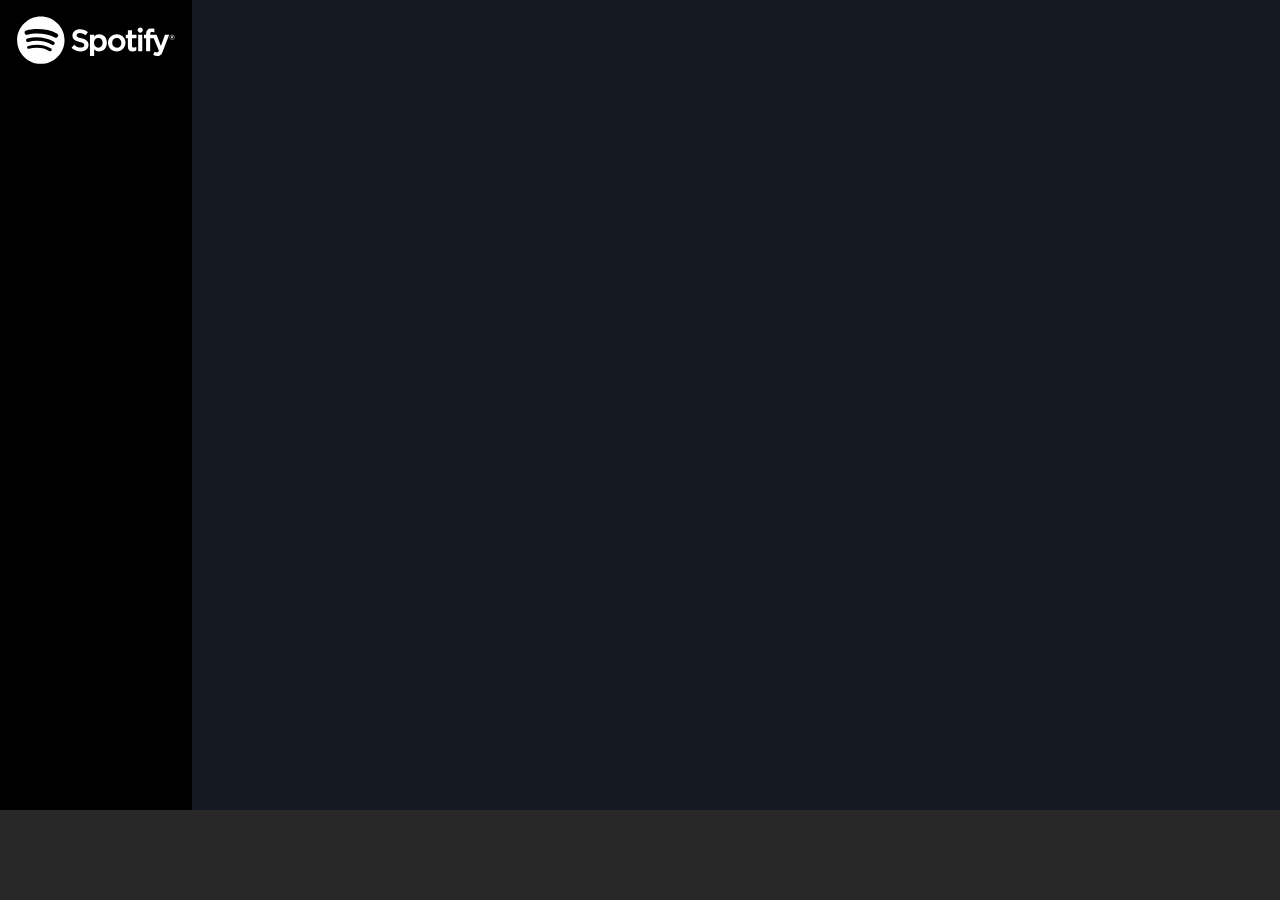
==== day-1/index.html @ 39789ef8 "feat: added logo and responsive desing for that" ====
<!DOCTYPE html>
<html lang="en">
<head>
    <meta charset="UTF-8">
    <meta name="viewport" content="width=device-width, initial-scale=1.0">
    <title>Spotify</title>

        <!-- Fonts -->
        <link rel="preconnect" href="https://fonts.googleapis.com">
        <link rel="preconnect" href="https://fonts.gstatic.com" crossorigin>
        <link
            href="https://fonts.googleapis.com/css2?family=Montserrat:ital,wght@0,100..900;1,100..900&family=Nerko+One&display=swap"
            rel="stylesheet">
        <!-- Main Styles -->
        <link rel="stylesheet" href="./css/style.css" />
</head>
<body>

    <div class="web-application row">
        <div class="menu column">
           <img src="img/logo.svg" alt="logo" class="display-n logo-image" id="logo-big">
           <img src="img/logo-small.svg" alt="logo-small" class="display-n logo-image" id="logo-small">

        </div>
        <div class="home"></div>
    </div>

    <footer></footer>
    
</body>
</html>
---- day-1/css/style.css ----
/*************************************************
    GENERAL STYLES
 *************************************************/


 body{
    height: 100vh;
 }

 .web-application{
    height: calc(100% - 90px);
 }


 * {
    margin: 0;
    padding: 0;
    box-sizing: border-box;
}


h1,
h2,
h3,
h4,
li,
p,
a {
    font-family: "Montserrat", "Helvetica Neue", sans-serif;
    font-size: 1rem;
}


ul{
    list-style: none;
}


img {
    max-width: 100%;
}

/************************************************
    UTILITIES
 ************************************************/


 .row{
    display: flex;
 }


 .display-n {
    display: none;
 }

/************************************************
    WEB APPLICATION SECTIONS
 ************************************************/


 /* MENU */

 .menu{
    background-color: black;
    width: 15vw;
 }

/* LOGO */

 .logo-image{
    padding: 1rem;
 }

#logo-small{
    display: block;
}

 .home{
    background-color: #151922;
    width: 85vw;
 }

 footer{
    background-color: #282828;
    height: 90px;
 }


 /************************************************
      RESPONSIVE
 ************************************************/


 @media screen and (min-width: 992px) {

    /* LOGO */
    
    #logo-small{
        display: none;
    }
    #logo-big{
        display: block;
    }
 }
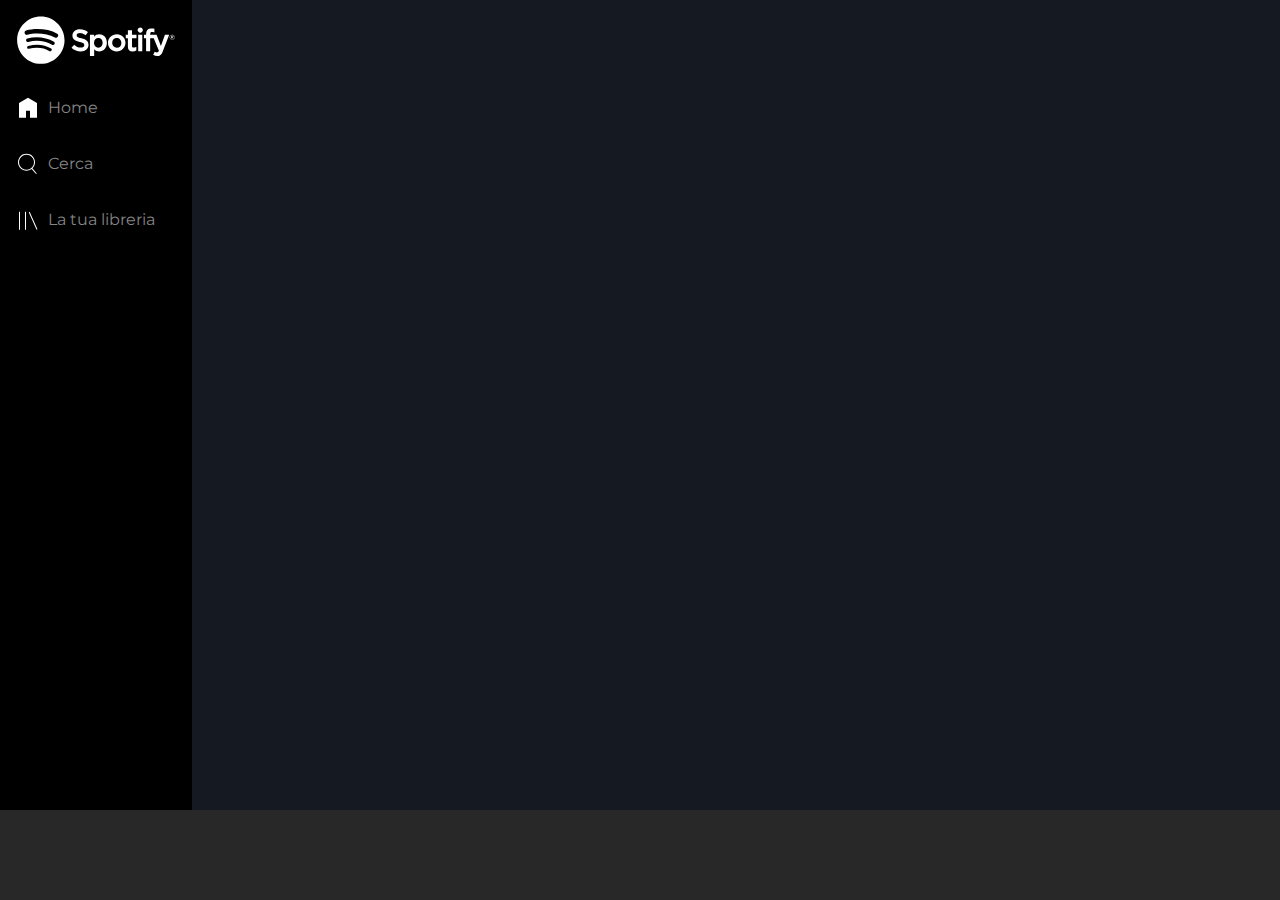
==== commit 3ae103ec: "feat: added menu-section and responsive design" ====
--- a/day-1/index.html
+++ b/day-1/index.html
@@ -1,31 +1,42 @@
 <!DOCTYPE html>
 <html lang="en">
+
 <head>
     <meta charset="UTF-8">
     <meta name="viewport" content="width=device-width, initial-scale=1.0">
     <title>Spotify</title>
 
-        <!-- Fonts -->
-        <link rel="preconnect" href="https://fonts.googleapis.com">
-        <link rel="preconnect" href="https://fonts.gstatic.com" crossorigin>
-        <link
-            href="https://fonts.googleapis.com/css2?family=Montserrat:ital,wght@0,100..900;1,100..900&family=Nerko+One&display=swap"
-            rel="stylesheet">
-        <!-- Main Styles -->
-        <link rel="stylesheet" href="./css/style.css" />
+    <!-- Fonts -->
+    <link rel="preconnect" href="https://fonts.googleapis.com">
+    <link rel="preconnect" href="https://fonts.gstatic.com" crossorigin>
+    <link
+        href="https://fonts.googleapis.com/css2?family=Montserrat:ital,wght@0,100..900;1,100..900&family=Nerko+One&display=swap"
+        rel="stylesheet">
+    <!-- Main Styles -->
+    <link rel="stylesheet" href="./css/style.css" />
 </head>
+
 <body>
 
     <div class="web-application row">
         <div class="menu column">
-           <img src="img/logo.svg" alt="logo" class="display-n logo-image" id="logo-big">
-           <img src="img/logo-small.svg" alt="logo-small" class="display-n logo-image" id="logo-small">
+            <img src="img/logo.svg" alt="logo" class="display-n logo-image" id="logo-big">
+            <img src="img/logo-small.svg" alt="logo-small" class="display-n logo-image" id="logo-small">
 
+            <nav class="section-menu column">
+                <a href="" class="menu-link"><img class="small-img" src="img/home.svg" alt="home"> <span class="display-n"> Home</span></a>
+                <a href="" class="menu-link"><img class="small-img" src="img/search.svg" alt="search"><span class="display-n">
+                        Cerca</span></a>
+                <a href="" class="menu-link"><img class="small-img" src="img/libreria.svg" alt="libreria"><span class="display-n"> La tua
+                        libreria</span></a>
+
+            </nav>
         </div>
         <div class="home"></div>
     </div>
 
     <footer></footer>
-    
+
 </body>
+
 </html>--- a/day-1/css/style.css
+++ b/day-1/css/style.css
@@ -36,9 +36,6 @@
 }
 
 
-img {
-    max-width: 100%;
-}
 
 /************************************************
     UTILITIES
@@ -49,10 +46,16 @@
     display: flex;
  }
 
+ .column{
+    display: flex;
+    flex-direction: column;
+ }
+
 
  .display-n {
     display: none;
  }
+
 
 /************************************************
     WEB APPLICATION SECTIONS
@@ -66,6 +69,11 @@
     width: 15vw;
  }
 
+ .menu a{
+    color: #858585;
+    text-decoration: none;
+ }
+
 /* LOGO */
 
  .logo-image{
@@ -75,6 +83,24 @@
 #logo-small{
     display: block;
 }
+
+/* SECTION */
+
+.menu-link{
+    padding: 1rem;
+    display: flex;
+    align-items: center;
+    gap: 0.5rem;
+}
+
+.section-menu{
+    align-items: center;
+}
+
+.small-img{
+    color: #151922;
+    width: 24px;
+ }
 
  .home{
     background-color: #151922;
@@ -95,11 +121,22 @@
  @media screen and (min-width: 992px) {
 
     /* LOGO */
-    
+
     #logo-small{
         display: none;
     }
     #logo-big{
         display: block;
     }
+
+    /* SECTION */
+
+
+    .section-menu{
+        align-items: start;
+    }
+
+    a .display-n{
+        display: inline;
+    }
  }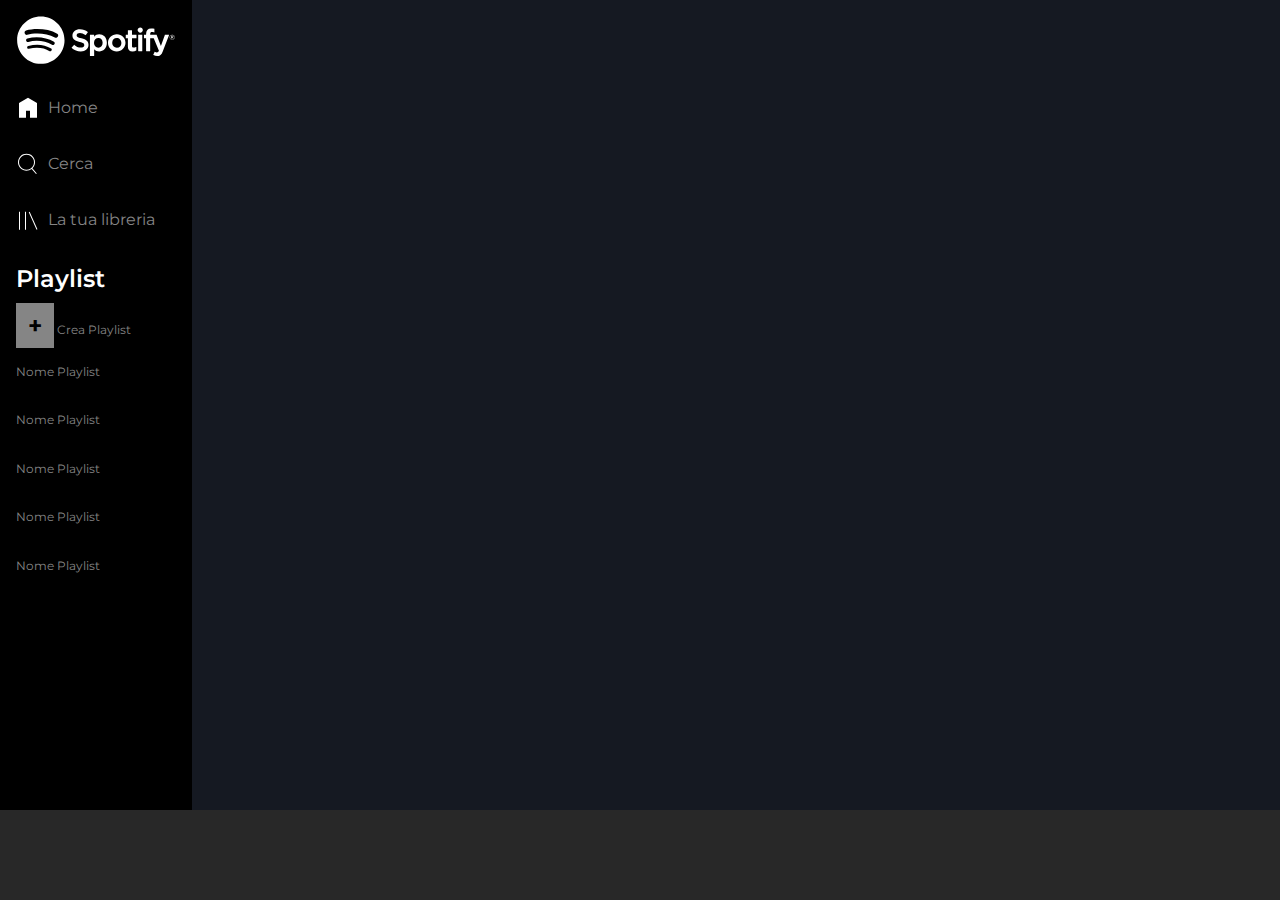
==== commit cc65e611: "feat: added playlist section" ====
--- a/day-1/index.html
+++ b/day-1/index.html
@@ -24,13 +24,30 @@
             <img src="img/logo-small.svg" alt="logo-small" class="display-n logo-image" id="logo-small">
 
             <nav class="section-menu column">
-                <a href="" class="menu-link"><img class="small-img" src="img/home.svg" alt="home"> <span class="display-n"> Home</span></a>
-                <a href="" class="menu-link"><img class="small-img" src="img/search.svg" alt="search"><span class="display-n">
+                <a href="" class="menu-link"><img class="small-img" src="img/home.svg" alt="home"> <span
+                        class="display-n"> Home</span></a>
+                <a href="" class="menu-link"><img class="small-img" src="img/search.svg" alt="search"><span
+                        class="display-n">
                         Cerca</span></a>
-                <a href="" class="menu-link"><img class="small-img" src="img/libreria.svg" alt="libreria"><span class="display-n"> La tua
+                <a href="" class="menu-link"><img class="small-img" src="img/libreria.svg" alt="libreria"><span
+                        class="display-n"> La tua
                         libreria</span></a>
+            </nav>
 
-            </nav>
+            <div id="playlist">
+                <div class="display-n column p-default">
+                    <p>Playlist</p>
+                    <a href=""><span class="square">+</span> Crea Playlist</a>
+
+                    <nav class="column">
+                        <a href="">Nome Playlist</a>
+                        <a href="">Nome Playlist</a>
+                        <a href="">Nome Playlist</a>
+                        <a href="">Nome Playlist</a>
+                        <a href="">Nome Playlist</a>
+                    </nav>
+                </div>
+            </div>
         </div>
         <div class="home"></div>
     </div>
--- a/day-1/css/style.css
+++ b/day-1/css/style.css
@@ -3,16 +3,16 @@
  *************************************************/
 
 
- body{
+body {
     height: 100vh;
- }
+}
 
- .web-application{
+.web-application {
     height: calc(100% - 90px);
- }
+}
 
 
- * {
+* {
     margin: 0;
     padding: 0;
     box-sizing: border-box;
@@ -31,7 +31,7 @@
 }
 
 
-ul{
+ul {
     list-style: none;
 }
 
@@ -42,19 +42,24 @@
  ************************************************/
 
 
- .row{
+.row {
     display: flex;
- }
+}
 
- .column{
+.column {
     display: flex;
     flex-direction: column;
- }
+}
 
 
- .display-n {
+.display-n {
     display: none;
- }
+}
+
+
+p-default{
+    padding: 1rem;
+}
 
 
 /************************************************
@@ -62,81 +67,120 @@
  ************************************************/
 
 
- /* MENU */
+/* MENU */
 
- .menu{
+.menu {
     background-color: black;
     width: 15vw;
- }
+}
 
- .menu a{
+.menu a {
     color: #858585;
     text-decoration: none;
- }
+}
 
 /* LOGO */
 
- .logo-image{
+.logo-image {
     padding: 1rem;
- }
+}
 
-#logo-small{
+#logo-small {
     display: block;
 }
 
 /* SECTION */
 
-.menu-link{
+.menu-link {
     padding: 1rem;
     display: flex;
     align-items: center;
     gap: 0.5rem;
 }
 
-.section-menu{
+.section-menu {
     align-items: center;
 }
 
-.small-img{
+.small-img {
     color: #151922;
     width: 24px;
- }
+}
 
- .home{
+.home {
     background-color: #151922;
     width: 85vw;
- }
+}
 
- footer{
+footer {
     background-color: #282828;
     height: 90px;
- }
+}
 
 
- /************************************************
+/************************************************
       RESPONSIVE
  ************************************************/
 
 
- @media screen and (min-width: 992px) {
+@media screen and (min-width: 992px) {
 
     /* LOGO */
 
-    #logo-small{
+    #logo-small {
         display: none;
     }
-    #logo-big{
+
+    #logo-big {
         display: block;
     }
 
     /* SECTION */
 
 
-    .section-menu{
+    .section-menu {
         align-items: start;
     }
 
-    a .display-n{
+    a .display-n {
         display: inline;
     }
- }+
+    /* PLAYLIST */
+
+    #playlist  p{
+        color: white;
+    }
+
+    #playlist  a, p, li{
+        padding: 1rem;
+        margin-bottom: 0.1rem;
+    }
+
+
+    #playlist  a{
+        font-size: 0.75rem;
+    }
+
+    #playlist p {
+        font-size: 1.5rem;
+        font-weight: 600;
+    }
+
+    #playlist .square{
+        padding: 0.5rem 0.75rem;
+        background-color:#858585;
+        color: black;
+        font-size: 1.5rem;
+        font-weight: 700;
+    }
+
+    #playlist nav{
+        margin-top: 0.5rem;
+    }
+
+    .display-n{
+        display: block;
+    }
+
+}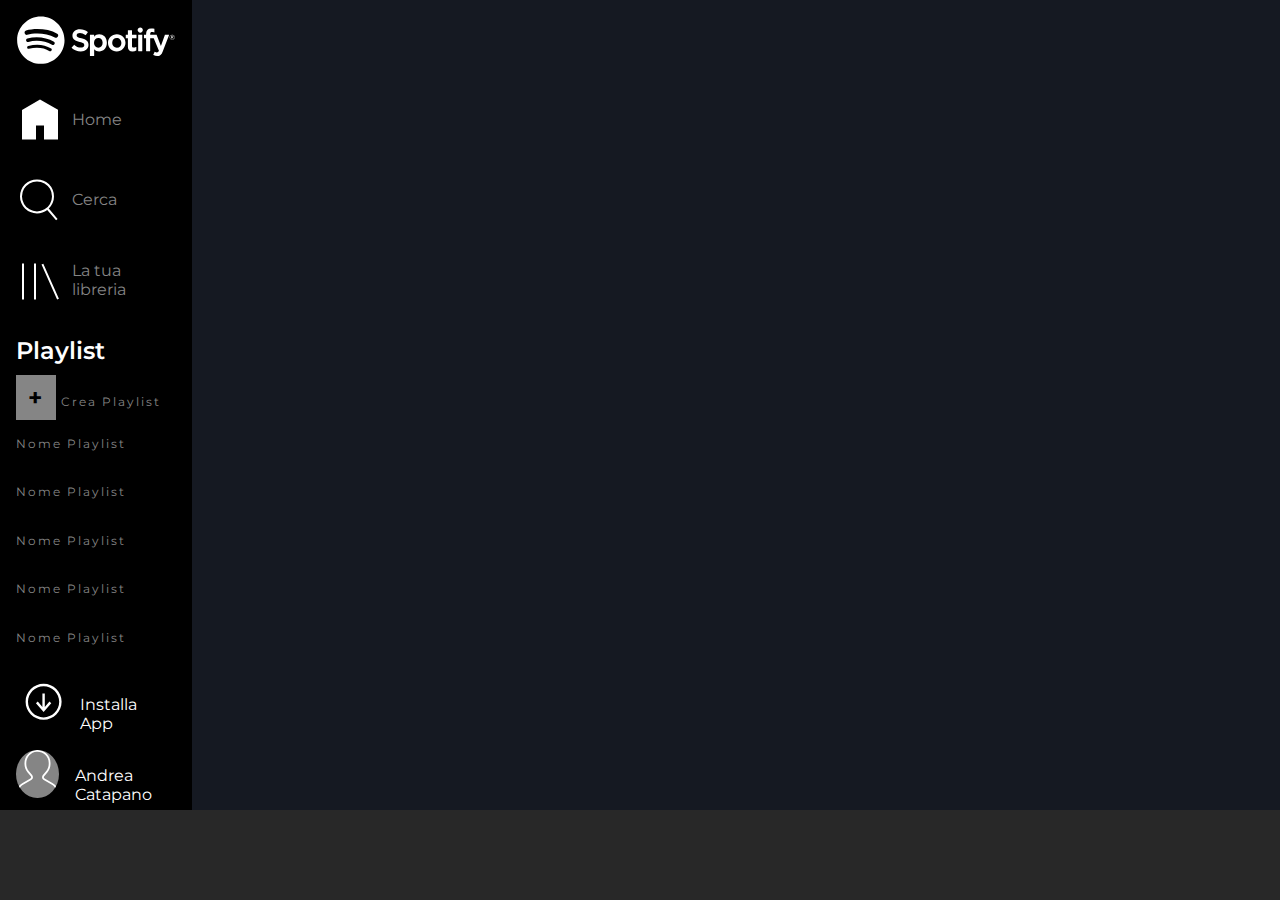
==== commit 282557e5: "feat: added profile section" ====
--- a/day-1/index.html
+++ b/day-1/index.html
@@ -20,34 +20,47 @@
 
     <div class="web-application row">
         <div class="menu column">
-            <img src="img/logo.svg" alt="logo" class="display-n logo-image" id="logo-big">
-            <img src="img/logo-small.svg" alt="logo-small" class="display-n logo-image" id="logo-small">
+            <div class="column">
+                <img src="img/logo.svg" alt="logo" class="display-n logo-image" id="logo-big">
+                <img src="img/logo-small.svg" alt="logo-small" class="display-n logo-image" id="logo-small">
 
-            <nav class="section-menu column">
-                <a href="" class="menu-link"><img class="small-img" src="img/home.svg" alt="home"> <span
-                        class="display-n"> Home</span></a>
-                <a href="" class="menu-link"><img class="small-img" src="img/search.svg" alt="search"><span
-                        class="display-n">
-                        Cerca</span></a>
-                <a href="" class="menu-link"><img class="small-img" src="img/libreria.svg" alt="libreria"><span
-                        class="display-n"> La tua
-                        libreria</span></a>
-            </nav>
+                <nav class="section-menu column">
+                    <a href="" class="menu-link"><img class="small-img" src="img/home.svg" alt="home"> <span
+                            class="display-n"> Home</span></a>
+                    <a href="" class="menu-link"><img class="small-img" src="img/search.svg" alt="search"><span
+                            class="display-n">
+                            Cerca</span></a>
+                    <a href="" class="menu-link"><img class="small-img" src="img/libreria.svg" alt="libreria"><span
+                            class="display-n"> La tua
+                            libreria</span></a>
+                </nav>
 
-            <div id="playlist">
-                <div class="display-n column p-default">
-                    <p>Playlist</p>
-                    <a href=""><span class="square">+</span> Crea Playlist</a>
+                <section id="playlist">
+                    <div class="display-n column">
+                        <p>Playlist</p>
+                        <a href=""><span class="square">+</span> Crea Playlist</a>
 
-                    <nav class="column">
-                        <a href="">Nome Playlist</a>
-                        <a href="">Nome Playlist</a>
-                        <a href="">Nome Playlist</a>
-                        <a href="">Nome Playlist</a>
-                        <a href="">Nome Playlist</a>
-                    </nav>
+                        <nav class="column">
+                            <a href="">Nome Playlist</a>
+                            <a href="">Nome Playlist</a>
+                            <a href="">Nome Playlist</a>
+                            <a href="">Nome Playlist</a>
+                            <a href="">Nome Playlist</a>
+                        </nav>
+                    </div>
+                </section>
+            </div>
+
+            <section class="users p-default column">
+                <div class="row">
+                    <img src="img/download.svg" alt="download" class="small-img">
+                    <p class="display-n">Installa App</p>
                 </div>
-            </div>
+                <div class="row">
+                    <img src="img/profile.svg" alt="download" class="small-img background-grey">
+                    <p class="display-n text-white">Andrea Catapano</p>
+                </div>
+            </section>
         </div>
         <div class="home"></div>
     </div>
--- a/day-1/css/style.css
+++ b/day-1/css/style.css
@@ -57,7 +57,7 @@
 }
 
 
-p-default{
+.p-default{
     padding: 1rem;
 }
 
@@ -66,6 +66,10 @@
     WEB APPLICATION SECTIONS
  ************************************************/
 
+
+.web-application .column{
+    justify-content: space-between;
+}
 
 /* MENU */
 
@@ -98,13 +102,15 @@
     gap: 0.5rem;
 }
 
-.section-menu {
+.section-menu, .users {
     align-items: center;
 }
 
 .small-img {
     color: #151922;
-    width: 24px;
+    width: 48px;
+    height: 48px;
+
 }
 
 .home {
@@ -112,6 +118,17 @@
     width: 85vw;
 }
 
+/* USERS SECTION */
+
+.users .row p{
+    color: white;
+}
+
+.users .background-grey{
+    background-color: #858585;
+    border-radius: 50%;
+}
+
 footer {
     background-color: #282828;
     height: 90px;
@@ -138,7 +155,7 @@
     /* SECTION */
 
 
-    .section-menu {
+    .section-menu, .users {
         align-items: start;
     }
 
@@ -160,6 +177,7 @@
 
     #playlist  a{
         font-size: 0.75rem;
+        letter-spacing: 2px;
     }
 
     #playlist p {
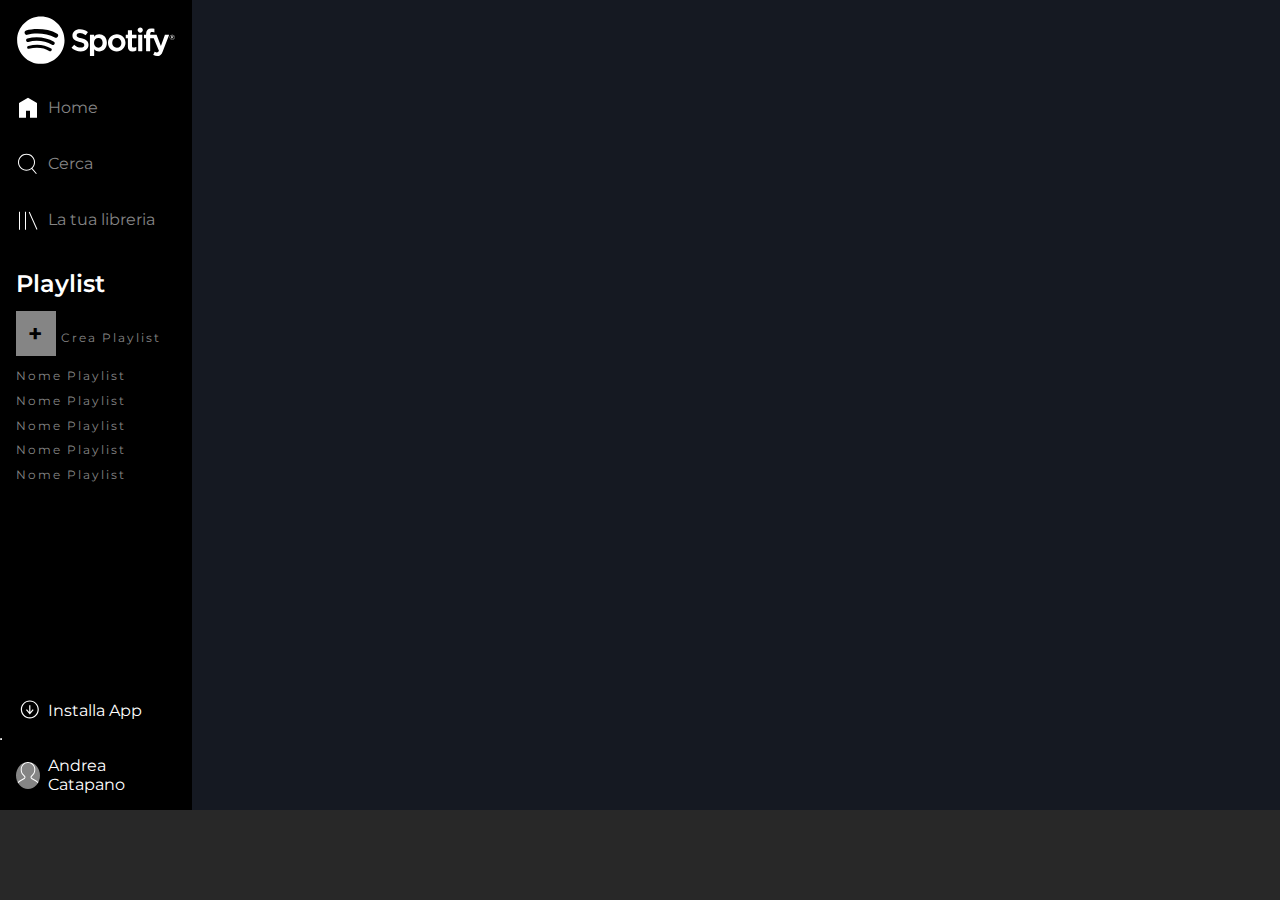
==== commit ab5d5f65: "refractor: changed css propriety for a better responsive design" ====
--- a/day-1/index.html
+++ b/day-1/index.html
@@ -19,11 +19,15 @@
 <body>
 
     <div class="web-application row">
-        <div class="menu column">
+
+        <div class="menu column ">
             <div class="column">
-                <img src="img/logo.svg" alt="logo" class="display-n logo-image" id="logo-big">
-                <img src="img/logo-small.svg" alt="logo-small" class="display-n logo-image" id="logo-small">
+            <section id="logo">
+                    <img src="img/logo.svg" alt="logo" class="display-n logo-image" id="logo-big">
+                    <img src="img/logo-small.svg" alt="logo-small" class="display-n logo-image" id="logo-small">
+            </section>
 
+            <section id="menu-section">
                 <nav class="section-menu column">
                     <a href="" class="menu-link"><img class="small-img" src="img/home.svg" alt="home"> <span
                             class="display-n"> Home</span></a>
@@ -34,35 +38,34 @@
                             class="display-n"> La tua
                             libreria</span></a>
                 </nav>
+            </section>
 
-                <section id="playlist">
-                    <div class="display-n column">
-                        <p>Playlist</p>
-                        <a href=""><span class="square">+</span> Crea Playlist</a>
-
-                        <nav class="column">
-                            <a href="">Nome Playlist</a>
-                            <a href="">Nome Playlist</a>
-                            <a href="">Nome Playlist</a>
-                            <a href="">Nome Playlist</a>
-                            <a href="">Nome Playlist</a>
-                        </nav>
-                    </div>
-                </section>
-            </div>
-
-            <section class="users p-default column">
-                <div class="row">
-                    <img src="img/download.svg" alt="download" class="small-img">
-                    <p class="display-n">Installa App</p>
-                </div>
-                <div class="row">
-                    <img src="img/profile.svg" alt="download" class="small-img background-grey">
-                    <p class="display-n text-white">Andrea Catapano</p>
+            <section id="playlist">
+                <div class="display-n column">
+                    <p>Playlist</p>
+                    <a href=""><span class="square">+</span> Crea Playlist</a>
+                    <nav class="column">
+                        <a href="">Nome Playlist</a>
+                        <a href="">Nome Playlist</a>
+                        <a href="">Nome Playlist</a>
+                        <a href="">Nome Playlist</a>
+                        <a href="">Nome Playlist</a>
+                    </nav>
                 </div>
             </section>
         </div>
-        <div class="home"></div>
+            <section id="users">
+                <div class="column">
+                <a href="" class="menu-link"><img class="small-img" src="img/download.svg" alt="home"> <span
+                        class="display-n"> Installa App</span></a>
+                        <hr class="display-n">
+                <a href="" class="menu-link"><img class="small-img background-grey" src="img/profile.svg" alt="home">
+                    <span class="display-n"> Andrea Catapano</span></a>
+                </div>
+            </section>
+        </div>
+
+    <div class="home"></div>
     </div>
 
     <footer></footer>
--- a/day-1/css/style.css
+++ b/day-1/css/style.css
@@ -49,26 +49,24 @@
 .column {
     display: flex;
     flex-direction: column;
-}
-
+    align-items: center;
+}
+
+.small-img {
+    width: 24px;
+}
 
 .display-n {
     display: none;
 }
-
-
-.p-default{
-    padding: 1rem;
-}
-
 
 /************************************************
     WEB APPLICATION SECTIONS
  ************************************************/
 
-
-.web-application .column{
-    justify-content: space-between;
+.web-application .menu {
+    height: 100%;
+    overflow-y: auto;
 }
 
 /* MENU */
@@ -76,6 +74,8 @@
 .menu {
     background-color: black;
     width: 15vw;
+    align-items: center;
+    justify-content: space-between;
 }
 
 .menu a {
@@ -87,6 +87,7 @@
 
 .logo-image {
     padding: 1rem;
+    width: 100%;
 }
 
 #logo-small {
@@ -95,6 +96,9 @@
 
 /* SECTION */
 
+#menu-section{
+    margin-bottom: 1rem;
+}
 .menu-link {
     padding: 1rem;
     display: flex;
@@ -102,17 +106,6 @@
     gap: 0.5rem;
 }
 
-.section-menu, .users {
-    align-items: center;
-}
-
-.small-img {
-    color: #151922;
-    width: 48px;
-    height: 48px;
-
-}
-
 .home {
     background-color: #151922;
     width: 85vw;
@@ -120,11 +113,11 @@
 
 /* USERS SECTION */
 
-.users .row p{
+#users  a{
     color: white;
 }
 
-.users .background-grey{
+#users .background-grey{
     background-color: #858585;
     border-radius: 50%;
 }
@@ -142,6 +135,15 @@
 
 @media screen and (min-width: 992px) {
 
+    .column{
+        align-items: start;
+    }
+
+    .small-img{
+        max-width: 24px;
+    }
+
+
     /* LOGO */
 
     #logo-small {
@@ -165,13 +167,18 @@
 
     /* PLAYLIST */
 
+    #playlist > .column{
+        justify-content: space-around;
+    }
+
+
     #playlist  p{
         color: white;
-    }
-
-    #playlist  a, p, li{
-        padding: 1rem;
-        margin-bottom: 0.1rem;
+        margin-bottom: 1rem;
+    }
+
+    #playlist  a, p{
+        padding: 0.3rem 1rem;
     }
 
 
@@ -194,7 +201,7 @@
     }
 
     #playlist nav{
-        margin-top: 0.5rem;
+        margin-top: 1rem;
     }
 
     .display-n{
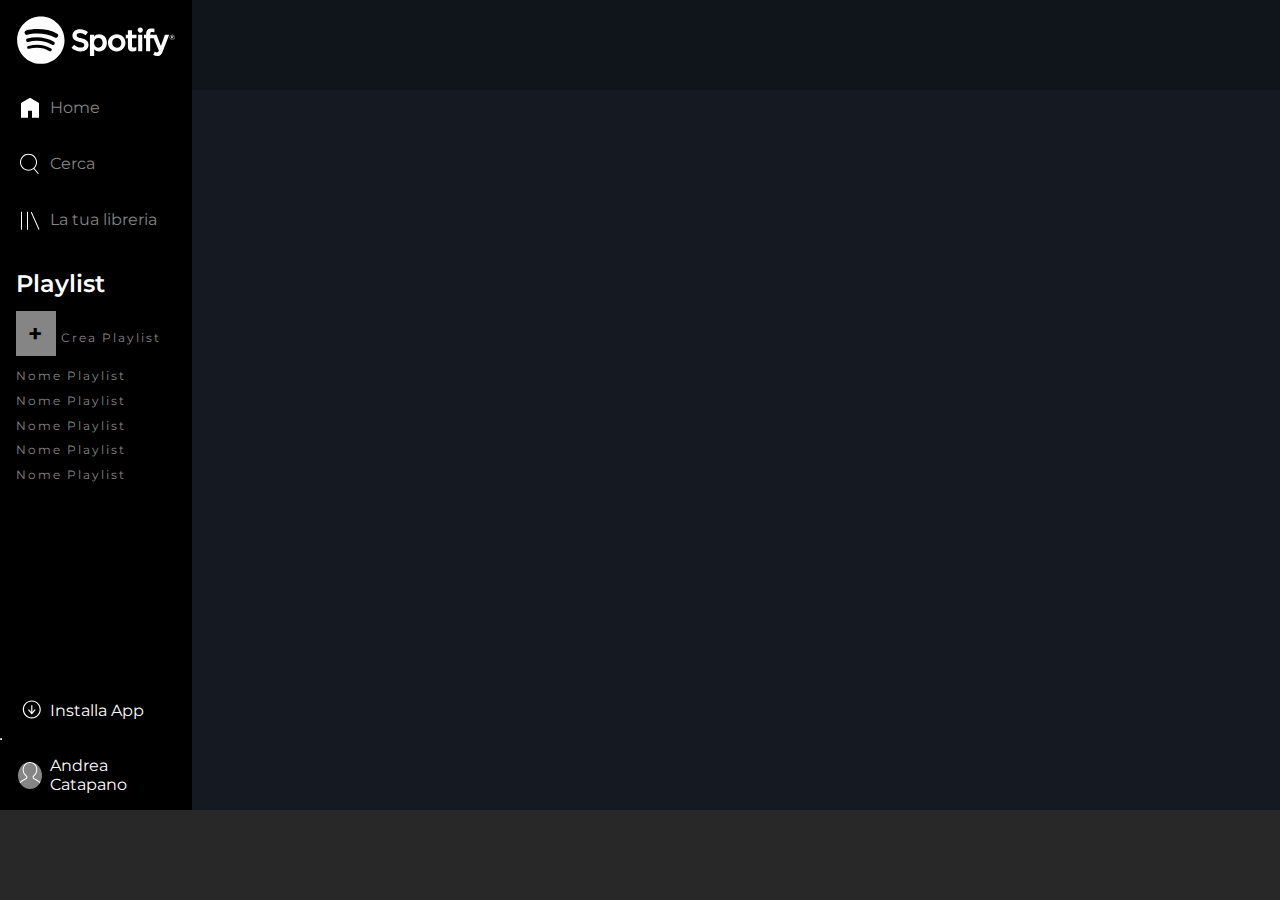
==== commit f55cad7b: "feat: added hover for menu" ====
--- a/day-1/index.html
+++ b/day-1/index.html
@@ -65,7 +65,9 @@
             </section>
         </div>
 
-    <div class="home"></div>
+    <div class="home">
+        <header></header>
+    </div>
     </div>
 
     <footer></footer>
--- a/day-1/css/style.css
+++ b/day-1/css/style.css
@@ -104,6 +104,11 @@
     display: flex;
     align-items: center;
     gap: 0.5rem;
+    border-left: 2px solid transparent ;
+}
+
+.menu-link:hover{
+    border-left: 2px solid #B1F940 ;
 }
 
 .home {
@@ -120,6 +125,13 @@
 #users .background-grey{
     background-color: #858585;
     border-radius: 50%;
+}
+
+/* USERS SECTION */
+
+header{
+    height: 90px;
+    background-color: #10151B;
 }
 
 footer {
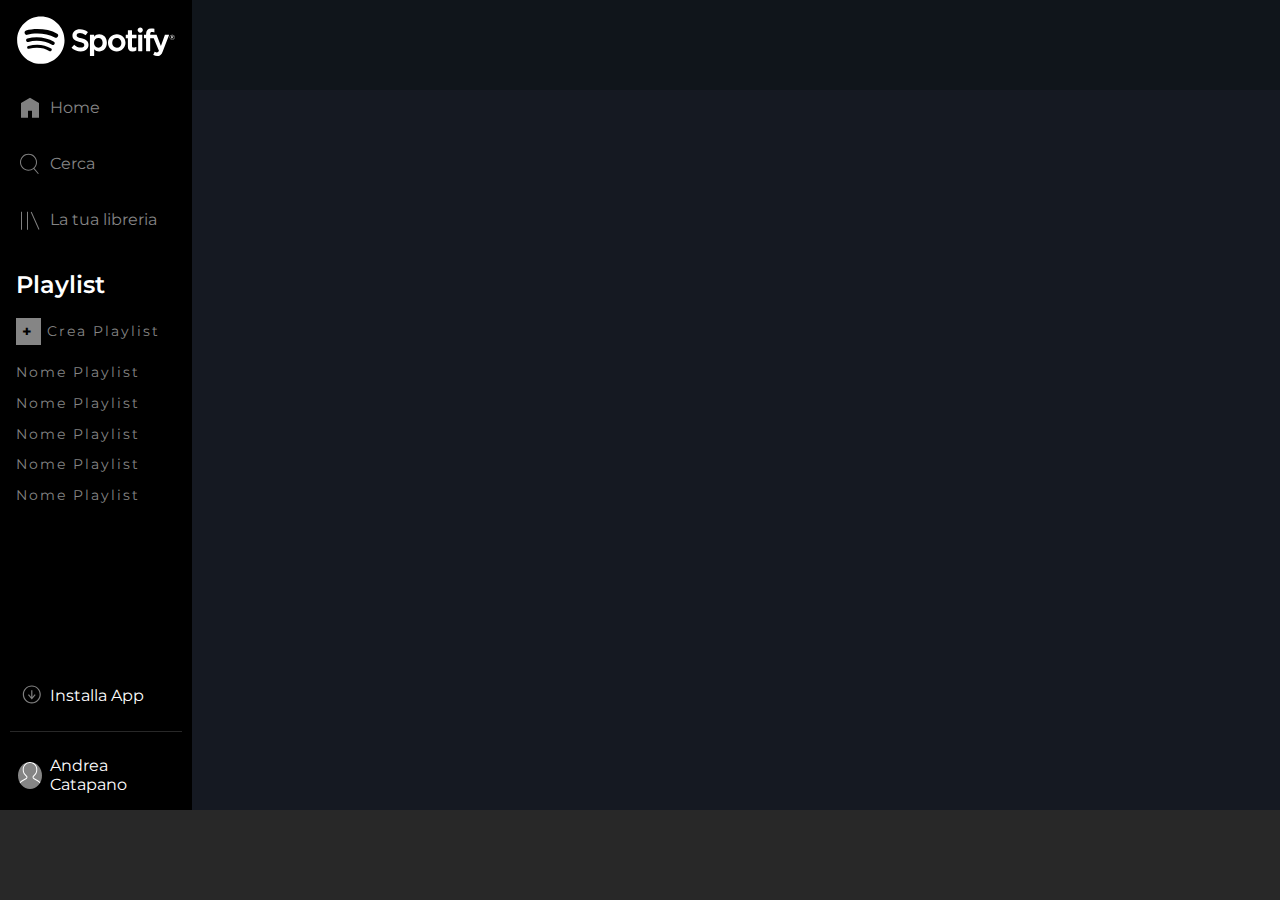
==== commit d465553e: "feat: added new breakpoint for font , hr in users-section, color for icon" ====
--- a/day-1/index.html
+++ b/day-1/index.html
@@ -55,17 +55,16 @@
             </section>
         </div>
             <section id="users">
-                <div class="column">
                 <a href="" class="menu-link"><img class="small-img" src="img/download.svg" alt="home"> <span
                         class="display-n"> Installa App</span></a>
                         <hr class="display-n">
                 <a href="" class="menu-link"><img class="small-img background-grey" src="img/profile.svg" alt="home">
                     <span class="display-n"> Andrea Catapano</span></a>
-                </div>
             </section>
         </div>
 
     <div class="home">
+        
         <header></header>
     </div>
     </div>
--- a/day-1/css/style.css
+++ b/day-1/css/style.css
@@ -54,6 +54,7 @@
 
 .small-img {
     width: 24px;
+    opacity: 0.5;
 }
 
 .display-n {
@@ -120,11 +121,20 @@
 
 #users  a{
     color: white;
+    width: 100%;
 }
 
 #users .background-grey{
     background-color: #858585;
     border-radius: 50%;
+    opacity: 1;
+}
+
+#users hr{
+    width: 90%; 
+    margin: 0.5rem auto;
+    border: none;
+    border-top: 1px solid #282828;
 }
 
 /* USERS SECTION */
@@ -150,12 +160,6 @@
     .column{
         align-items: start;
     }
-
-    .small-img{
-        max-width: 24px;
-    }
-
-
     /* LOGO */
 
     #logo-small {
@@ -190,12 +194,12 @@
     }
 
     #playlist  a, p{
-        padding: 0.3rem 1rem;
+        padding: 0.4rem 1rem;
     }
 
 
     #playlist  a{
-        font-size: 0.75rem;
+        font-size: 0.6rem;
         letter-spacing: 2px;
     }
 
@@ -205,10 +209,10 @@
     }
 
     #playlist .square{
-        padding: 0.5rem 0.75rem;
+        padding: 0.25rem 0.4rem;
         background-color:#858585;
         color: black;
-        font-size: 1.5rem;
+        font-size: 1rem;
         font-weight: 700;
     }
 
@@ -220,4 +224,10 @@
         display: block;
     }
 
+}
+
+@media screen and (min-width: 1200px) {
+    #playlist  a{
+        font-size: 0.9rem;
+    }
 }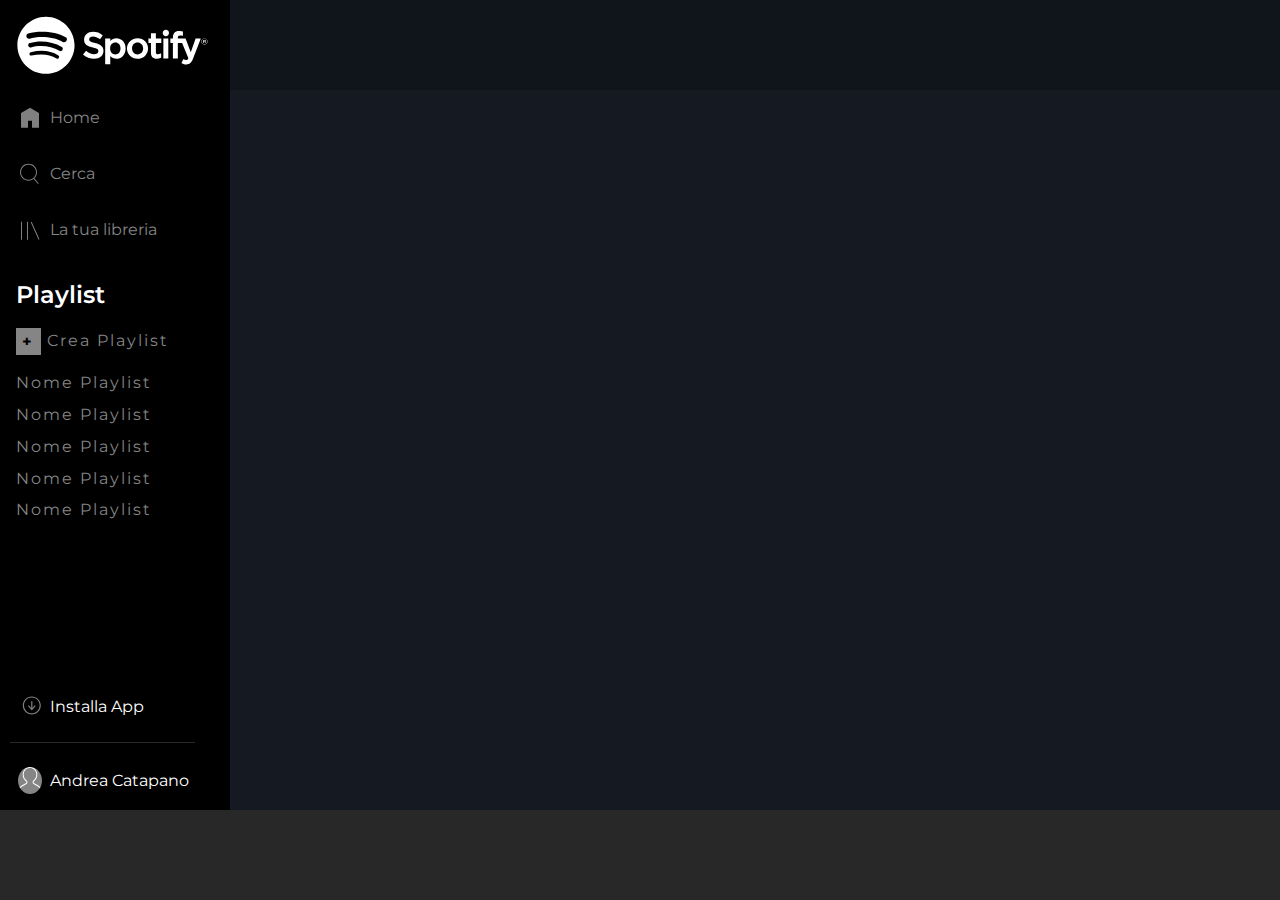
==== commit f66332ff: "refactor: Code fix" ====
--- a/day-1/index.html
+++ b/day-1/index.html
@@ -22,51 +22,51 @@
 
         <div class="menu column ">
             <div class="column">
-            <section id="logo">
+                <section id="logo">
                     <img src="img/logo.svg" alt="logo" class="display-n logo-image" id="logo-big">
                     <img src="img/logo-small.svg" alt="logo-small" class="display-n logo-image" id="logo-small">
-            </section>
+                </section>
 
-            <section id="menu-section">
-                <nav class="section-menu column">
-                    <a href="" class="menu-link"><img class="small-img" src="img/home.svg" alt="home"> <span
-                            class="display-n"> Home</span></a>
-                    <a href="" class="menu-link"><img class="small-img" src="img/search.svg" alt="search"><span
-                            class="display-n">
-                            Cerca</span></a>
-                    <a href="" class="menu-link"><img class="small-img" src="img/libreria.svg" alt="libreria"><span
-                            class="display-n"> La tua
-                            libreria</span></a>
-                </nav>
-            </section>
+                <section id="menu-section">
+                    <nav class="section-menu column">
+                        <a href="" class="menu-link"><img class="small-img" src="img/home.svg" alt="home"> <span
+                                class="display-n"> Home</span></a>
+                        <a href="" class="menu-link"><img class="small-img" src="img/search.svg" alt="search"><span
+                                class="display-n">
+                                Cerca</span></a>
+                        <a href="" class="menu-link"><img class="small-img" src="img/libreria.svg" alt="libreria"><span
+                                class="display-n"> La tua
+                                libreria</span></a>
+                    </nav>
+                </section>
 
-            <section id="playlist">
-                <div class="display-n column">
-                    <p>Playlist</p>
-                    <a href=""><span class="square">+</span> Crea Playlist</a>
-                    <nav class="column">
-                        <a href="">Nome Playlist</a>
-                        <a href="">Nome Playlist</a>
-                        <a href="">Nome Playlist</a>
-                        <a href="">Nome Playlist</a>
-                        <a href="">Nome Playlist</a>
-                    </nav>
-                </div>
-            </section>
-        </div>
+                <section id="playlist">
+                    <div class="display-n column">
+                        <p>Playlist</p>
+                        <a href=""><span class="square">+</span> Crea Playlist</a>
+                        <nav class="column">
+                            <a href="">Nome Playlist</a>
+                            <a href="">Nome Playlist</a>
+                            <a href="">Nome Playlist</a>
+                            <a href="">Nome Playlist</a>
+                            <a href="">Nome Playlist</a>
+                        </nav>
+                    </div>
+                </section>
+            </div>
             <section id="users">
                 <a href="" class="menu-link"><img class="small-img" src="img/download.svg" alt="home"> <span
                         class="display-n"> Installa App</span></a>
-                        <hr class="display-n">
+                <hr class="display-n">
                 <a href="" class="menu-link"><img class="small-img background-grey" src="img/profile.svg" alt="home">
                     <span class="display-n"> Andrea Catapano</span></a>
             </section>
         </div>
 
-    <div class="home">
-        
-        <header></header>
-    </div>
+        <div class="home">
+
+            <header></header>
+        </div>
     </div>
 
     <footer></footer>
--- a/day-1/css/style.css
+++ b/day-1/css/style.css
@@ -66,17 +66,21 @@
  ************************************************/
 
 .web-application .menu {
-    height: 100%;
     overflow-y: auto;
+    flex-shrink: 0;
 }
 
 /* MENU */
 
 .menu {
     background-color: black;
-    width: 15vw;
     align-items: center;
     justify-content: space-between;
+}
+
+.home {
+    background-color: #151922;
+    flex-grow: 1;
 }
 
 .menu a {
@@ -89,11 +93,14 @@
 .logo-image {
     padding: 1rem;
     width: 100%;
+    max-height: 90px;
 }
 
 #logo-small {
     display: block;
 }
+
+
 
 /* SECTION */
 
@@ -112,11 +119,6 @@
     border-left: 2px solid #B1F940 ;
 }
 
-.home {
-    background-color: #151922;
-    width: 85vw;
-}
-
 /* USERS SECTION */
 
 #users  a{
@@ -157,6 +159,10 @@
 
 @media screen and (min-width: 992px) {
 
+    .menu{
+        width: 230px;
+    }
+
     .column{
         align-items: start;
     }
@@ -199,7 +205,7 @@
 
 
     #playlist  a{
-        font-size: 0.6rem;
+        font-size: 1rem;
         letter-spacing: 2px;
     }
 
@@ -225,9 +231,3 @@
     }
 
 }
-
-@media screen and (min-width: 1200px) {
-    #playlist  a{
-        font-size: 0.9rem;
-    }
-}